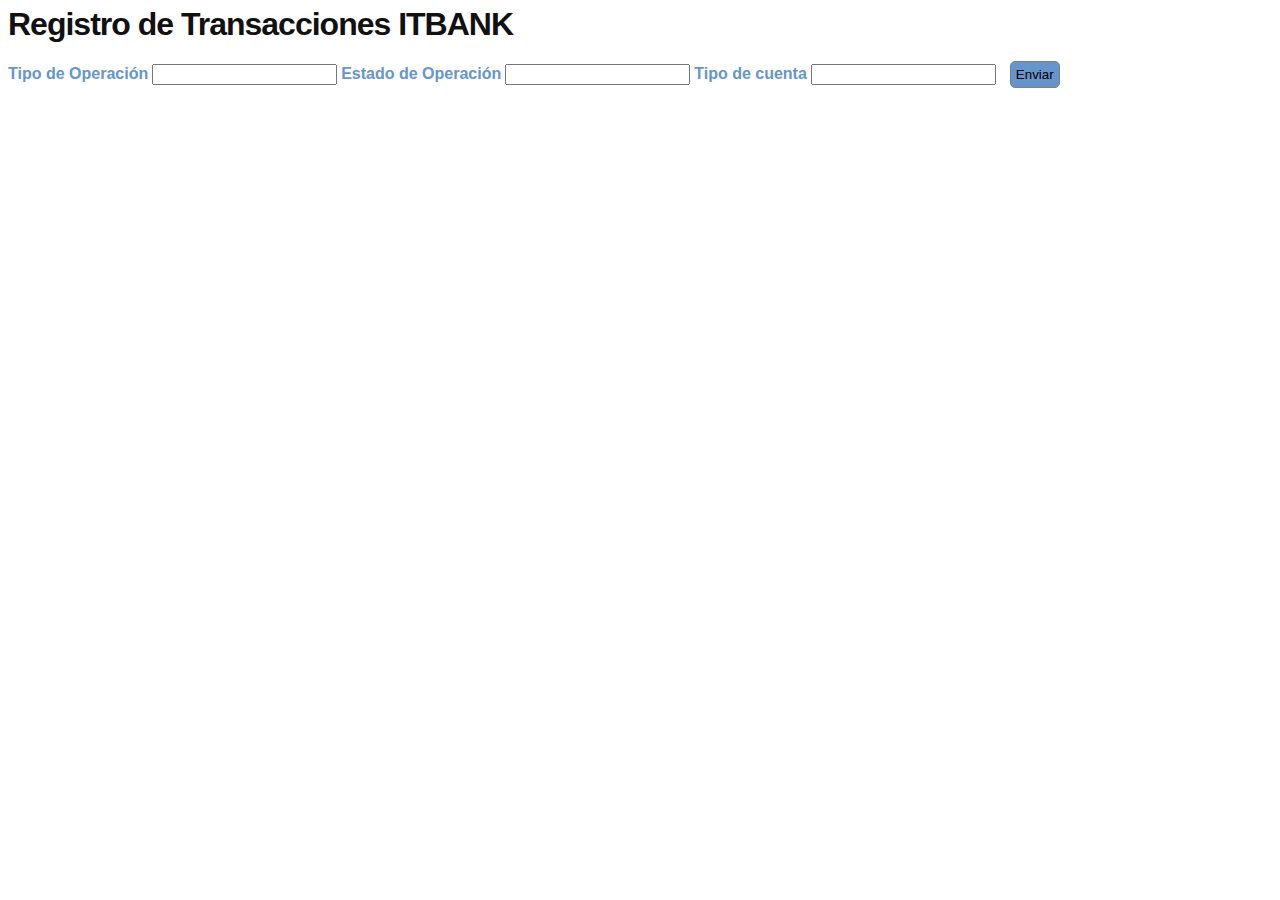
==== templates/index.html @ 59b2c3d6 "first commit" ====
<html lang="en">
<head>
    <meta charset="UTF-8">
    <meta http-equiv="X-UA-Compatible" content="IE=edge">
    <meta name="viewport" content="width=device-width, initial-scale=1.0">
    <link rel="stylesheet" href='/static/main.css' />
    <title>Document</title>
</head>
<body>

    <h1>Registro de Transacciones ITBANK</h1>
    
    <form method="POST">
        <label for="">Tipo de Operación</label>
        <input type="text" name="tipo_operacion">
        <label for="">Estado de Operación</label>
        <input type="text" name="estado_operacion">
        <label for="">Tipo de cuenta</label>
        <input type="text" name="tipo_cuenta">
        <input id = "button" type="submit" value="Enviar">
    </form>
    
</body>
</html>
---- static/main.css ----
h1 { color: #111; 
    font-family: Tahoma, sans-serif;
    font-weight: bold; 
    letter-spacing: -1px; 
    line-height: 1; 
    text-align: left; }

label {
    color: #6695cb;
    font-family: Tahoma, sans-serif;
    font-weight: bold;
    width: 130px;
    
    }

#button {
    padding: 5px;
    margin-left: 10px;
    font-family: Tahoma, sans-serif;
    border: 1px solid gray;
    background-color:#6695cb;
    border-radius: 5px;
    }
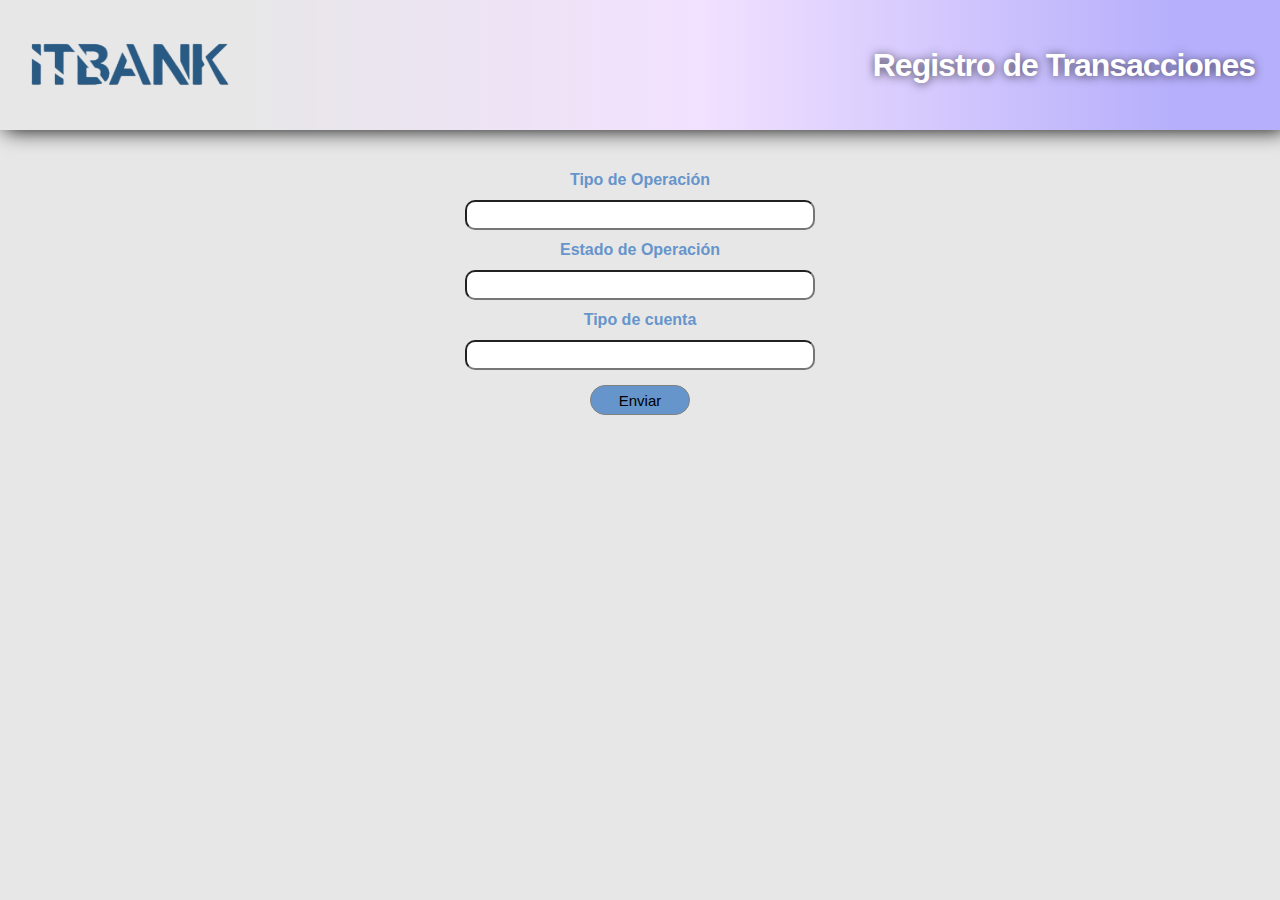
==== commit 38d79e05: "commit css" ====
--- a/templates/index.html
+++ b/templates/index.html
@@ -6,11 +6,12 @@
     <link rel="stylesheet" href='/static/main.css' />
     <title>Document</title>
 </head>
-<body>
-
-    <h1>Registro de Transacciones ITBANK</h1>
-    
-    <form method="POST">
+<body>  
+    <div class="header">
+        <h1>Registro de Transacciones</h1>
+        <img src="../static/itbank2.png" alt="logo">
+    </div>
+    <form method="POST" id="form">
         <label for="">Tipo de Operación</label>
         <input type="text" name="tipo_operacion">
         <label for="">Estado de Operación</label>
--- a/static/main.css
+++ b/static/main.css
@@ -1,23 +1,68 @@
-h1 { color: #111; 
+* {
+    margin: 0;
+}
+body{
+    background-color: #e7e7e7;
+}
+h1 { color: #fff; 
     font-family: Tahoma, sans-serif;
     font-weight: bold; 
     letter-spacing: -1px; 
     line-height: 1; 
-    text-align: left; }
+    text-align: center;
+    text-shadow: rgba(0, 0, 0, 0.673) 0px 1px 10px;
+     }
 
+.header{
+    background-color:#6695cb73;
+    height: 100px;
+    display: flex;
+    align-items: center;    
+    justify-content: center;
+    box-shadow: 5px 0px 20px black;
+    margin-bottom: 30px;
+    justify-content: space-between;
+    flex-direction: row-reverse;
+    padding: 15px 25px;
+    background: linear-gradient(
+      270.01deg,
+      rgba(174, 166, 255, 0.85963) 8.27%,
+      #f2e1ff 45.42%,
+      rgba(255, 249, 219, 0) 82.18%
+    );
+  }
+img{
+    height: 60px;
+    width: auto;
+}
 label {
     color: #6695cb;
     font-family: Tahoma, sans-serif;
     font-weight: bold;
-    width: 130px;
-    
+    width: 230px;
+    text-align: center;
     }
 
 #button {
     padding: 5px;
-    margin-left: 10px;
+    /* margin-left: 10px; */
     font-family: Tahoma, sans-serif;
     border: 1px solid gray;
     background-color:#6695cb;
-    border-radius: 5px;
+    border-radius: 25px;
+    margin: 15px;
+    width: 100px;
+    font-size: 15px;
     }
+
+#form {
+    display: flex;
+    flex-direction: column;
+    align-items: center;
+    line-height: 40px;
+}
+input{
+    border-radius: 10px;
+    width: 350px;
+    height: 30px;
+}
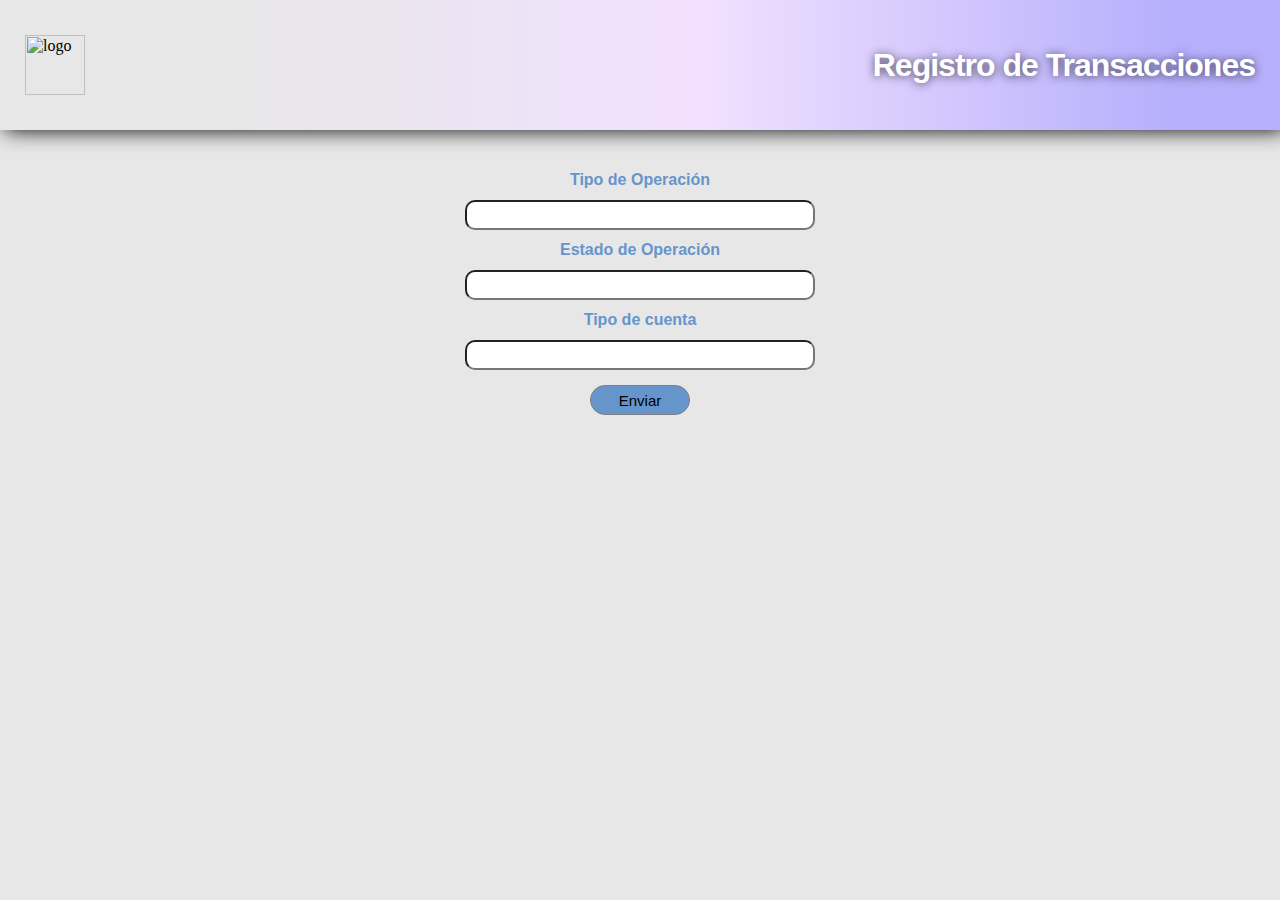
==== commit 2a1b0c0d: "better_reporting" ====
--- a/templates/index.html
+++ b/templates/index.html
@@ -3,13 +3,13 @@
     <meta charset="UTF-8">
     <meta http-equiv="X-UA-Compatible" content="IE=edge">
     <meta name="viewport" content="width=device-width, initial-scale=1.0">
-    <link rel="stylesheet" href='/static/main.css' />
+    <link rel="stylesheet" href='/static/css/main.css' />
     <title>Document</title>
 </head>
 <body>  
     <div class="header">
         <h1>Registro de Transacciones</h1>
-        <img src="../static/itbank2.png" alt="logo">
+        <img src="../static/images/itbank_logo.png" alt="logo">
     </div>
     <form method="POST" id="form">
         <label for="">Tipo de Operación</label>
@@ -20,6 +20,10 @@
         <input type="text" name="tipo_cuenta">
         <input id = "button" type="submit" value="Enviar">
     </form>
+
+    <div id='mostrar_datos'>
+        
+    </div>
     
 </body>
 </html>--- a/static/css/main.css
+++ b/static/css/main.css
@@ -0,0 +1,73 @@
+* {
+    margin: 0;
+}
+body{
+    background-color: #e7e7e7;
+}
+h1 { color: #fff; 
+    font-family: Tahoma, sans-serif;
+    font-weight: bold; 
+    letter-spacing: -1px; 
+    line-height: 1; 
+    text-align: center;
+    text-shadow: rgba(0, 0, 0, 0.673) 0px 1px 10px;
+     }
+
+.header{
+    background-color:#6695cb73;
+    height: 100px;
+    display: flex;
+    align-items: center;    
+    justify-content: center;
+    box-shadow: 5px 0px 20px black;
+    margin-bottom: 30px;
+    justify-content: space-between;
+    flex-direction: row-reverse;
+    padding: 15px 25px;
+    background: linear-gradient(
+      270.01deg,
+      rgba(174, 166, 255, 0.85963) 8.27%,
+      #f2e1ff 45.42%,
+      rgba(255, 249, 219, 0) 82.18%
+    );
+  }
+img{
+    height: 60px;
+    width: auto;
+}
+label {
+    color: #6695cb;
+    font-family: Tahoma, sans-serif;
+    font-weight: bold;
+    width: 230px;
+    text-align: center;
+    }
+
+#button {
+    padding: 5px;
+    /* margin-left: 10px; */
+    font-family: Tahoma, sans-serif;
+    border: 1px solid gray;
+    background-color:#6695cb;
+    border-radius: 25px;
+    margin: 15px;
+    width: 100px;
+    font-size: 15px;
+    }
+
+#form {
+    display: flex;
+    flex-direction: column;
+    align-items: center;
+    line-height: 40px;
+}
+input{
+    border-radius: 10px;
+    width: 350px;
+    height: 30px;
+}
+
+.test{
+    list-style: none;
+    font-size: 40px;
+}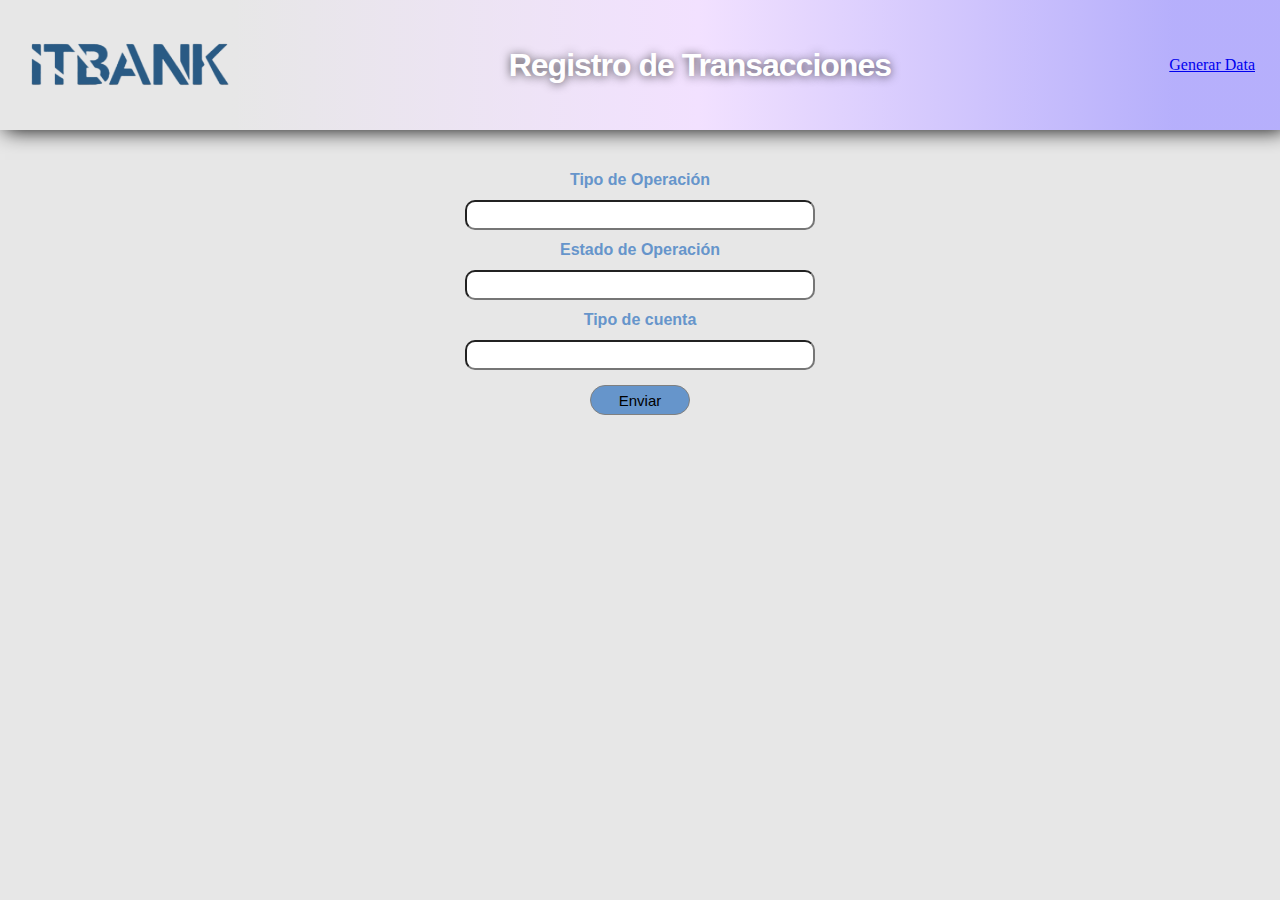
==== commit b9652e25: "add user" ====
--- a/templates/index.html
+++ b/templates/index.html
@@ -8,6 +8,7 @@
 </head>
 <body>  
     <div class="header">
+        <a href="generar_usuario">Generar Data</a>
         <h1>Registro de Transacciones</h1>
         <img src="../static/images/itbank_logo.png" alt="logo">
     </div>
--- a/static/css/main.css
+++ b/static/css/main.css
@@ -31,6 +31,7 @@
       rgba(255, 249, 219, 0) 82.18%
     );
   }
+
 img{
     height: 60px;
     width: auto;
@@ -70,4 +71,49 @@
 .test{
     list-style: none;
     font-size: 40px;
-}+}
+
+.body-data{
+    background-color: white; 
+    border-radius: 30px;
+    margin: 50px 100px 50px 100px;
+    display: grid;
+    grid-template-columns: repeat(2, 50%);
+    grid-template-rows: repeat(3, 1fr);
+    row-gap: 50px;
+    font-family: 'Gill Sans', 'Gill Sans MT', Calibri, 'Trebuchet MS', sans-serif;
+    align-items: center;
+}
+
+.static-content{
+    grid-column:1/ 3;
+    grid-row: 1;
+    justify-content: center;
+    text-align: center;
+}
+
+.variable-content{
+    word-wrap: break-word;
+    background-color: #e7e7e7;
+    margin: 0px 40px;
+    line-height: 20px;
+    border: solid 3px #6695cb;
+    border-radius: 50px;
+    box-shadow: 0px 3px 5px rgba(0, 0, 0, 0.558);
+}
+
+h2{
+    font-size: 25px;
+    margin-top: 15px;
+    text-align: center;    
+}
+ul {
+    font-size: 17px;
+    margin-top: 10px;
+    padding-bottom: 10px;
+    padding-left: 50px;
+}
+li{
+    line-height: 30px;
+}
+
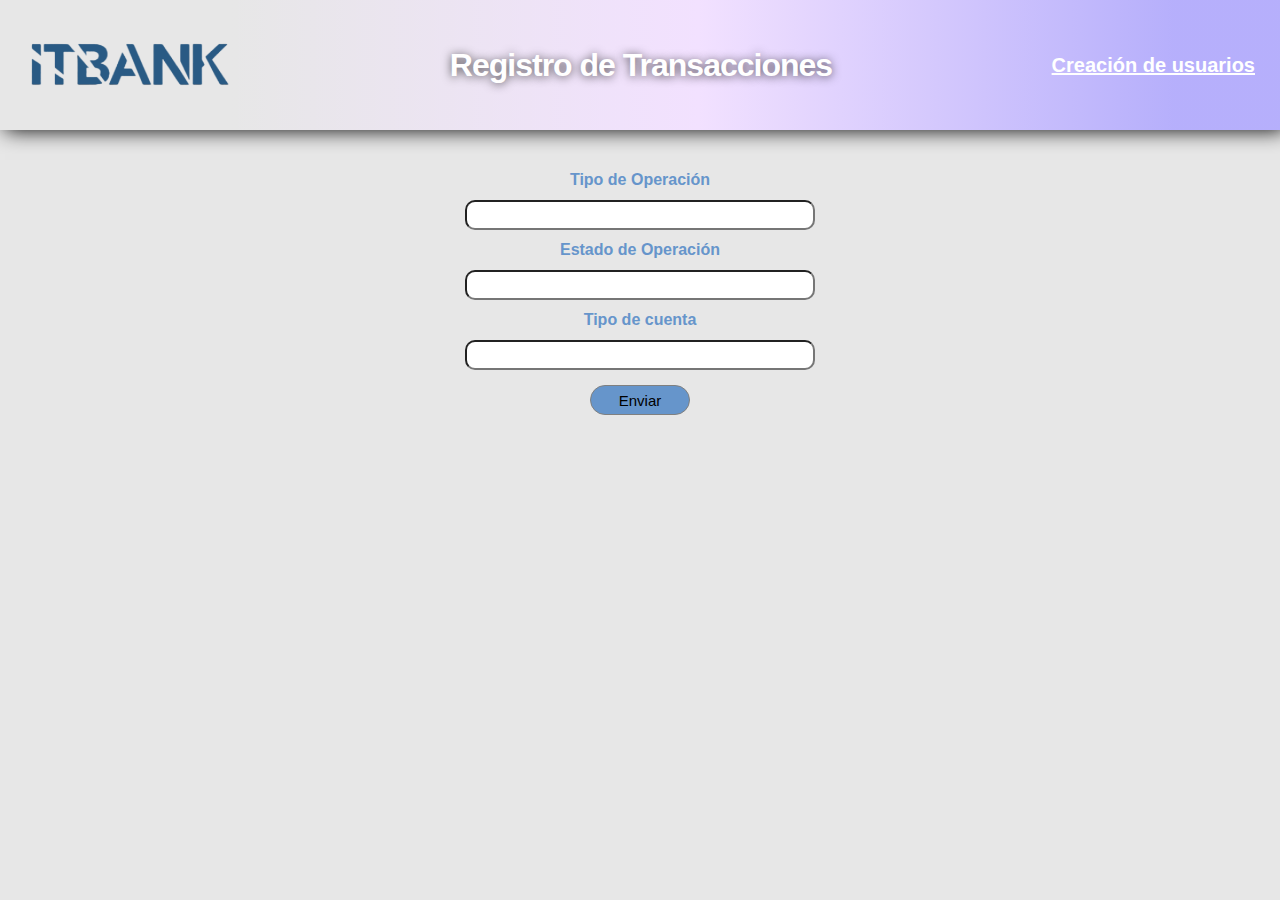
==== commit 5e448208: "detalles-generales" ====
--- a/templates/index.html
+++ b/templates/index.html
@@ -8,8 +8,8 @@
 </head>
 <body>  
     <div class="header">
-        <a href="generar_usuario">Generar Data</a>
-        <h1>Registro de Transacciones</h1>
+        <a href="generar_usuario" id="crear_usuario">Creación de usuarios</a>
+        <h1 id = "registro_transacciones">Registro de Transacciones</h1>
         <img src="../static/images/itbank_logo.png" alt="logo">
     </div>
     <form method="POST" id="form">
--- a/static/css/main.css
+++ b/static/css/main.css
@@ -117,3 +117,35 @@
     line-height: 30px;
 }
 
+
+#registro_transacciones{
+
+    justify-content: center;
+    align-items: center; 
+}
+
+#crear_usuario{
+
+    font-family: Tahoma, sans-serif;
+    font-weight: bold;
+    font-size: 20px;
+    color: #ffffff;
+
+}
+
+#boton_registro_transacciones{
+
+    font-family: Tahoma, sans-serif;
+    font-weight: bold;
+    font-size: 20px;
+    color: #ffffff;
+
+}
+
+
+#break {
+
+    font-weight: bold;
+    font-size: 20px;
+
+}